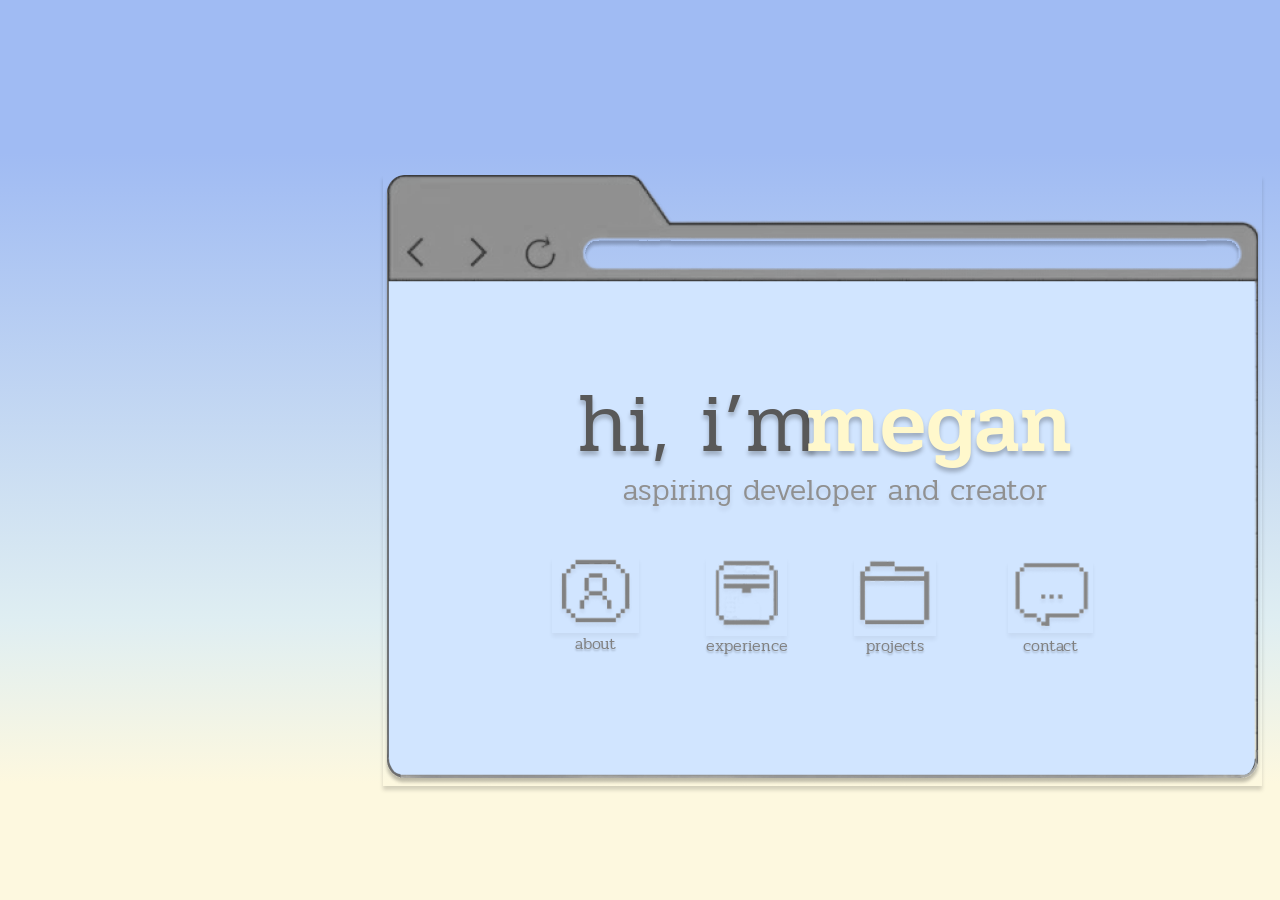
==== site.html @ e39d417e "basic homepage html and css" ====
<!DOCTYPE html> 
    <head>
        <meta charset="utf-8" />
        <meta name="viewport" content="width=device-width, initial-scale=1">
        <title>meg's space</title>
        <link rel="icon" href="yellow star.png">
        <link rel="stylesheet" href="styles.css">
        <link rel="preconnect" href="https://fonts.googleapis.com">
        <link href="https://fonts.googleapis.com/css2?family=Pridi:wght@300;500&display=swap" rel="stylesheet">
    </head>

    <body>
        <div style="width: 100%; height: 100%; position: relative; background: linear-gradient(180deg, #A0BBF3 17%, #DFEEF2 69%, #FDF8DF 87%); overflow: hidden">
        <img style="width: 879px; height: 611px; left: 383px; top: 175px; position: absolute; box-shadow: 0px 4px 4px rgba(0, 0, 0, 0.16)" src="folder background.png" />
        <div style="left: 577px; top: 383px; position: absolute"><span style="color: #595959; font-size: 85px; font-family: Pridi; font-weight: 300; line-height: 80px; word-wrap: break-word; text-shadow: 0px 4px 4px rgba(0, 0, 0, 0.25)">hi,</span><span style="color: #595959; font-size: 85px; font-family: Pridi; font-weight: 300; line-height: 80px; word-wrap: break-word; text-shadow: 0px 4px 4px rgba(0, 0, 0, 0.25)"> </span><span style="color: #595959; font-size: 85px; font-family: Pridi; font-weight: 300; line-height: 80px; word-wrap: break-word; text-shadow: 0px 4px 4px rgba(0, 0, 0, 0.25)">i’m </span></div>
        <div style="left: 806px; top: 383px; position: absolute; text-align: center; color: #FFF8CC; font-size: 85px; font-family: Pridi; font-weight: 500; line-height: 80px; word-wrap: break-word; text-shadow: 0px 4px 4px rgba(0, 0, 0, 0.25)">megan</div>
        <div style="left: 623px; top: 451px; position: absolute; color: #909090; font-size: 30px; font-family: Pridi; font-weight: 300; line-height: 80px; word-wrap: break-word; text-shadow: 0px 4px 4px rgba(0, 0, 0, 0.10)">aspiring developer and creator</div>
        <div style="left: 575px; top: 604px; position: absolute; color: #818181; font-size: 16px; font-family: Pridi; font-weight: 300; line-height: 80px; word-wrap: break-word; text-shadow: 0px 2px 2px rgba(0, 0, 0, 0.22)">about</div>
        <div style="left: 706px; top: 606px; position: absolute; color: #818181; font-size: 16px; font-family: Pridi; font-weight: 300; line-height: 80px; word-wrap: break-word; text-shadow: 0px 2px 2px rgba(0, 0, 0, 0.22)">experience</div>
        <div style="left: 866px; top: 606px; position: absolute; color: #818181; font-size: 16px; font-family: Pridi; font-weight: 300; line-height: 80px; word-wrap: break-word; text-shadow: 0px 2px 2px rgba(0, 0, 0, 0.22)">projects</div>
        <div style="left: 1023px; top: 606px; position: absolute; color: #818181; font-size: 16px; font-family: Pridi; font-weight: 300; line-height: 80px; word-wrap: break-word; text-shadow: 0px 2px 2px rgba(0, 0, 0, 0.22)">contact</div>
        <img style="width: 87px; height: 76px; left: 552px; top: 557px; position: absolute; box-shadow: 0px 4px 4px rgba(0, 0, 0, 0.05)" src="about me.png" />
        <img style="width: 81px; height: 79px; left: 706px; top: 557px; position: absolute; box-shadow: 0px 4px 4px rgba(0, 0, 0, 0.04)" src="experience.png" />
        <img style="width: 82px; height: 78px; left: 854px; top: 558px; position: absolute; box-shadow: 0px 4px 4px rgba(0, 0, 0, 0.05)" src="projects.png" />
        <img style="width: 85px; height: 72px; left: 1008px; top: 561px; position: absolute; box-shadow: 0px 4px 4px rgba(0, 0, 0, 0.05)" src="messaging.png" />
        </div>
    </body>

</html>
---- styles.css ----
html, body {
  margin: 0;
  height: 100%;
  background: linear-gradient(180deg, #A0BBF3 17.31%, #DFEEF2 69.23%, #FDF8DF 87.4%);
}
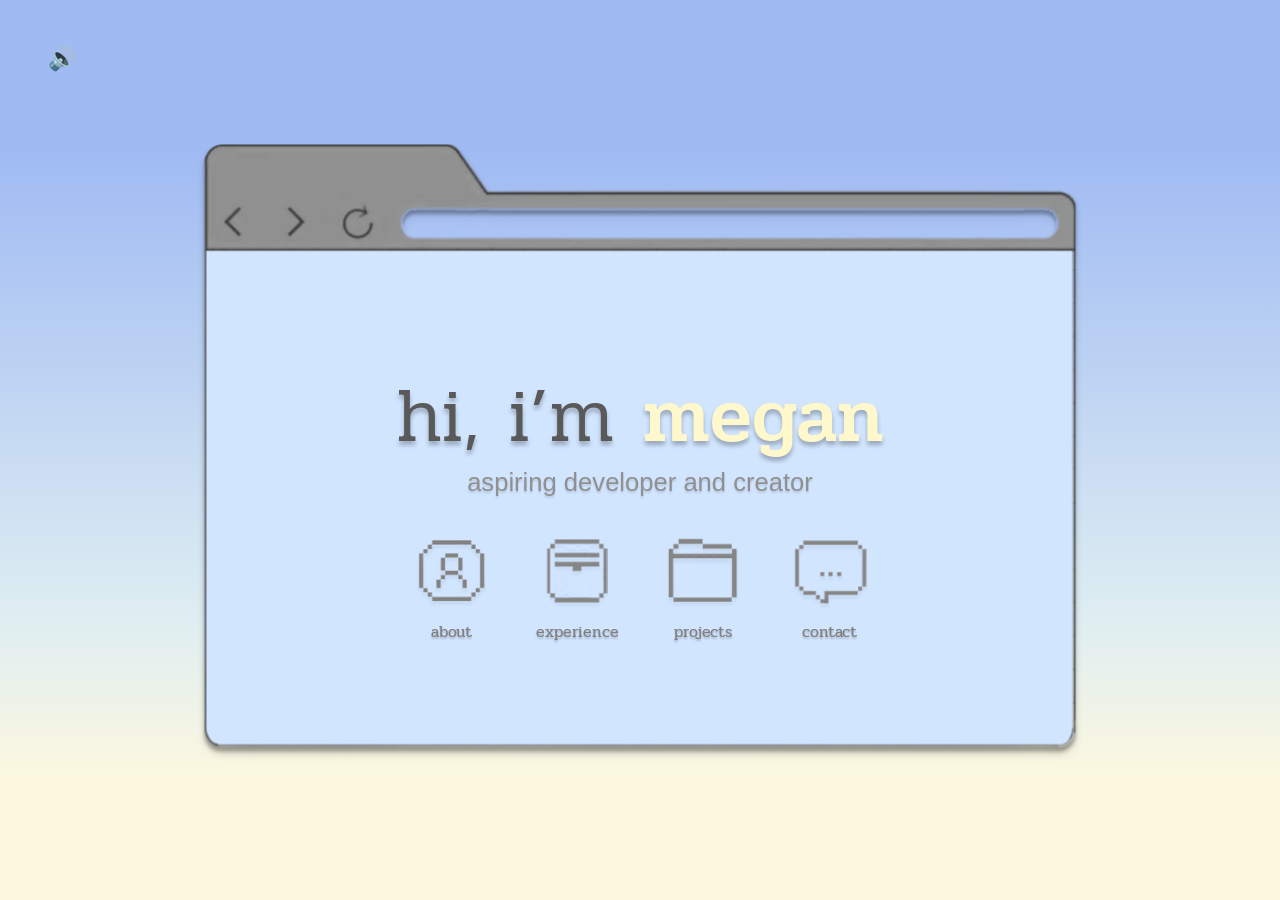
==== commit 7a146dfd: "added site functionality" ====
--- a/site.html
+++ b/site.html
@@ -1,29 +1,251 @@
-<!DOCTYPE html> 
+<!doctype html>
+<html lang="en">
     <head>
         <meta charset="utf-8" />
-        <meta name="viewport" content="width=device-width, initial-scale=1">
+        <meta name="viewport" content="width=device-width, initial-scale=1" />
         <title>meg's space</title>
-        <link rel="icon" href="yellow star.png">
-        <link rel="stylesheet" href="styles.css">
-        <link rel="preconnect" href="https://fonts.googleapis.com">
-        <link href="https://fonts.googleapis.com/css2?family=Pridi:wght@300;500&display=swap" rel="stylesheet">
+        <link rel="preconnect" href="https://fonts.googleapis.com" />
+        <link rel="preconnect" href="https://fonts.gstatic.com" crossorigin />
+        <link href="https://fonts.googleapis.com/css2?family=Pridi:wght@300;500&display=swap" rel="stylesheet" />
+        <link rel="stylesheet" href="styles.css" />
     </head>
-
     <body>
-        <div style="width: 100%; height: 100%; position: relative; background: linear-gradient(180deg, #A0BBF3 17%, #DFEEF2 69%, #FDF8DF 87%); overflow: hidden">
-        <img style="width: 879px; height: 611px; left: 383px; top: 175px; position: absolute; box-shadow: 0px 4px 4px rgba(0, 0, 0, 0.16)" src="folder background.png" />
-        <div style="left: 577px; top: 383px; position: absolute"><span style="color: #595959; font-size: 85px; font-family: Pridi; font-weight: 300; line-height: 80px; word-wrap: break-word; text-shadow: 0px 4px 4px rgba(0, 0, 0, 0.25)">hi,</span><span style="color: #595959; font-size: 85px; font-family: Pridi; font-weight: 300; line-height: 80px; word-wrap: break-word; text-shadow: 0px 4px 4px rgba(0, 0, 0, 0.25)"> </span><span style="color: #595959; font-size: 85px; font-family: Pridi; font-weight: 300; line-height: 80px; word-wrap: break-word; text-shadow: 0px 4px 4px rgba(0, 0, 0, 0.25)">i’m </span></div>
-        <div style="left: 806px; top: 383px; position: absolute; text-align: center; color: #FFF8CC; font-size: 85px; font-family: Pridi; font-weight: 500; line-height: 80px; word-wrap: break-word; text-shadow: 0px 4px 4px rgba(0, 0, 0, 0.25)">megan</div>
-        <div style="left: 623px; top: 451px; position: absolute; color: #909090; font-size: 30px; font-family: Pridi; font-weight: 300; line-height: 80px; word-wrap: break-word; text-shadow: 0px 4px 4px rgba(0, 0, 0, 0.10)">aspiring developer and creator</div>
-        <div style="left: 575px; top: 604px; position: absolute; color: #818181; font-size: 16px; font-family: Pridi; font-weight: 300; line-height: 80px; word-wrap: break-word; text-shadow: 0px 2px 2px rgba(0, 0, 0, 0.22)">about</div>
-        <div style="left: 706px; top: 606px; position: absolute; color: #818181; font-size: 16px; font-family: Pridi; font-weight: 300; line-height: 80px; word-wrap: break-word; text-shadow: 0px 2px 2px rgba(0, 0, 0, 0.22)">experience</div>
-        <div style="left: 866px; top: 606px; position: absolute; color: #818181; font-size: 16px; font-family: Pridi; font-weight: 300; line-height: 80px; word-wrap: break-word; text-shadow: 0px 2px 2px rgba(0, 0, 0, 0.22)">projects</div>
-        <div style="left: 1023px; top: 606px; position: absolute; color: #818181; font-size: 16px; font-family: Pridi; font-weight: 300; line-height: 80px; word-wrap: break-word; text-shadow: 0px 2px 2px rgba(0, 0, 0, 0.22)">contact</div>
-        <img style="width: 87px; height: 76px; left: 552px; top: 557px; position: absolute; box-shadow: 0px 4px 4px rgba(0, 0, 0, 0.05)" src="about me.png" />
-        <img style="width: 81px; height: 79px; left: 706px; top: 557px; position: absolute; box-shadow: 0px 4px 4px rgba(0, 0, 0, 0.04)" src="experience.png" />
-        <img style="width: 82px; height: 78px; left: 854px; top: 558px; position: absolute; box-shadow: 0px 4px 4px rgba(0, 0, 0, 0.05)" src="projects.png" />
-        <img style="width: 85px; height: 72px; left: 1008px; top: 561px; position: absolute; box-shadow: 0px 4px 4px rgba(0, 0, 0, 0.05)" src="messaging.png" />
-        </div>
+        <main class="desktop">
+            <button class="sound" id="sound" aria-label="Toggle sound">🔊</button>
+            <section class="home" aria-label="Welcome">
+                <img class="browser-frame" src="images/folder background.png" alt="" />
+                <div class="home-content">
+                    <h1>hi, i’m <em>megan</em></h1>
+                    <p>aspiring developer and creator</p>
+                    <nav class="launchers" aria-label="Portfolio sections">
+                        <button data-open="about">
+                            <img src="images/about me.png" alt="" />
+                            <span>about</span>
+                        </button>
+                        <button data-open="experience">
+                            <img src="images/experience.png" alt="" />
+                            <span>experience</span>
+                        </button>
+                        <button data-open="projects">
+                            <img src="images/projects.png" alt="" />
+                            <span>projects</span>
+                        </button>
+                        <button data-open="contact">
+                            <img src="images/messaging.png" alt="" />
+                            <span>contact</span>
+                        </button>
+                    </nav>
+                </div>
+            </section>
+            <section class="panel about" id="about">
+                <header data-drag>
+                    <span>about me</span>
+                    <button data-close="about" aria-label="Close about">×</button>
+                </header>
+                <div class="panel-content">
+                    <div class="profile">
+                        <div class="avatar">MC</div>
+                        <div>
+                            <h2>Megan Chau</h2>
+                            <p>Computer Science Student @ SFU</p>
+                        </div>
+                    </div>
+                    <p>
+                        Hi! I’m Megan, a third year student studying at Simon Fraser University. I have a passion for
+                        web design, game &amp; software development, and pretty much everything creative!
+                    </p>
+                    <hr />
+                    <h3>Technical Skills</h3>
+                    <p><b>Languages:</b> HTML, CSS, C, C++, Python, Java, TypeScript, LaTeX, RISC-V Assembly</p>
+                    <p>
+                        <b>Tools/Frameworks:</b> Git, GitHub, React, VS Code, IntelliJ, Microsoft Office, Expo, UML,
+                        Figma, Procreate, Clip Studio Paint, Blender, Wix
+                    </p>
+                    <hr />
+                    <h3>Other interests</h3>
+                    <p>I love…</p>
+                    <ul>
+                        <li>Drawing!</li>
+                        <li>Music! If I could have earbuds on all day I would</li>
+                        <li>Reading &amp; playing video games when I’m free!</li>
+                        <li>Seventeen &lt;3</li>
+                    </ul>
+                </div>
+            </section>
+            <section class="panel experience" id="experience">
+                <header data-drag>
+                    <span>experience</span><button data-close="experience" aria-label="Close experience">×</button>
+                </header>
+                <div class="panel-content">
+                    <h2>Work Experience</h2>
+                    <article>
+                        <div class="job-title">
+                            <i>▣</i>
+                            <div>
+                                <h3>Treasurer</h3>
+                                <span>Computing Science Student Society</span><small>May 2026 - Present</small>
+                            </div>
+                        </div>
+                        <ul>
+                            <li>Manage the finances of the CSSS, including subscriptions and revenue</li>
+                            <li>Maintain a financial record to ensure smooth daily operations</li>
+                            <li>Regularly report on the society’s financial state to members</li>
+                            <li>Work collaboratively with exec team to regulate operations</li>
+                        </ul>
+                    </article>
+                    <article>
+                        <div class="job-title">
+                            <i class="orange">🧋</i>
+                            <div>
+                                <h3>Cashier, Barista</h3>
+                                <span>CoCo Fresh Tea &amp; Juice</span><small>Oct 2025 - Present</small>
+                            </div>
+                        </div>
+                        <ul>
+                            <li>Communicate with customers in a fast-paced environment</li>
+                            <li>Manage multiple tasks while maintaining efficiency and attention to detail</li>
+                            <li>Collaborate with team members to keep operations running smoothly</li>
+                        </ul>
+                    </article>
+                    <article>
+                        <div class="job-title">
+                            <i class="purple">◩</i>
+                            <div>
+                                <h3>Ride Attendant</h3>
+                                <span>Pacific National Exhibition (PNE)</span><small>July - Sept 2025</small>
+                            </div>
+                        </div>
+                        <ul>
+                            <li>Ensured guest safety by following operational protocols</li>
+                            <li>Communicated clearly with guests and team members to resolve issues</li>
+                        </ul>
+                    </article>
+                </div>
+            </section>
+            <section class="panel projects" id="projects">
+                <header data-drag>
+                    <span>projects</span><button data-close="projects" aria-label="Close projects">×</button>
+                </header>
+                <div class="panel-content">
+                    <article class="project">
+                        <div class="project-image cat">🐱</div>
+                        <div>
+                            <h2>Meowmino’s Delivery</h2>
+                            <small>Java, Maven | Jan - Apr 2026</small>
+                            <p>
+                                A 2D arcade style game created for CMPT 276. Inspired by Omori and Stardew Valley, help
+                                the player deliver pizza while collecting points and avoiding obstacles.
+                            </p>
+                            <a href="#">github link</a>
+                        </div>
+                    </article>
+                    <article class="project reverse">
+                        <div class="project-image screen">▤</div>
+                        <div>
+                            <h2>Jobly</h2>
+                            <small>TypeScript, CSS | JourneyHacks 2026</small>
+                            <p>
+                                Jobly integrates Gemini AI to analyse user-uploaded resumes and generates suggestions
+                                based on job postings. I led the design and front-end development.
+                            </p>
+                            <a href="#">github link</a>
+                        </div>
+                    </article>
+                    <article class="project solo">
+                        <div>
+                            <h2>Tour Story</h2>
+                            <small>TypeScript | StormHacks 2025</small>
+                            <p>
+                                A mobile app that utilizes Gemini AI to analyse pictures of tourist attractions. A story
+                                is generated and returned to the user, with options to narrate and personalize the tour.
+                            </p>
+                            <a href="#">github link</a>
+                        </div>
+                    </article>
+                </div>
+            </section>
+            <section class="panel contact" id="contact">
+                <header data-drag>
+                    <span>contact</span><button data-close="contact" aria-label="Close contact">×</button>
+                </header>
+                <div class="panel-content">
+                    <div class="contacts">
+                        <a href="mailto:megan.chau0912@gmail.com"
+                            ><b>✉</b>email<small>megan.chau0912@gmail.com</small></a
+                        ><a href="https://github.com/aeernic"><b>◖◗</b>github<small>aeernic</small></a
+                        ><a href="#"><b>in</b>linkedin<small>megan chau</small></a
+                        ><a href="mailto:mhc23@sfu.ca"><b>✉</b>SFU email<small>mhc23@sfu.ca</small></a
+                        ><a href="tel:+16043191985"><b>⌕</b>phone<small>(604) 319-1985</small></a>
+                    </div>
+                    <p class="note">
+                        The easiest way to contact me is through my SFU email since I regularly check it for school. But
+                        any other ways work too, just can’t guarantee quick replies :D
+                    </p>
+                </div>
+            </section>
+            <nav class="taskbar" id="taskbar" aria-label="Open tabs"></nav>
+        </main>
+        <script>
+            const panels = [...document.querySelectorAll(".panel")];
+            let z = 10;
+            const front = (p) => (p.style.zIndex = ++z);
+            const taskbar = () => {
+                const bar = document.querySelector("#taskbar");
+                bar.innerHTML = "";
+                panels
+                    .filter((p) => p.classList.contains("open"))
+                    .forEach((p) => {
+                        const b = document.createElement("button");
+                        b.textContent = p.querySelector("header span").textContent;
+                        b.onclick = () => front(p);
+                        bar.append(b);
+                    });
+            };
+            document.querySelectorAll("[data-open]").forEach(
+                (b) =>
+                    (b.onclick = () => {
+                        const p = document.querySelector("#" + b.dataset.open);
+                        p.classList.add("open");
+                        front(p);
+                        taskbar();
+                    })
+            );
+            document.querySelectorAll("[data-close]").forEach(
+                (b) =>
+                    (b.onclick = () => {
+                        document.querySelector("#" + b.dataset.close).classList.remove("open");
+                        taskbar();
+                    })
+            );
+            panels.forEach((p) => {
+                p.addEventListener("pointerdown", () => front(p));
+                const h = p.querySelector("[data-drag]");
+                let sx,
+                    sy,
+                    ox,
+                    oy,
+                    drag = false;
+                h.addEventListener("pointerdown", (e) => {
+                    if (e.target.closest("button") || innerWidth < 721) return;
+                    drag = true;
+                    sx = e.clientX;
+                    sy = e.clientY;
+                    const r = p.getBoundingClientRect();
+                    ox = r.left;
+                    oy = r.top;
+                    h.setPointerCapture(e.pointerId);
+                    front(p);
+                });
+                h.addEventListener("pointermove", (e) => {
+                    if (!drag) return;
+                    p.style.left = Math.max(8, Math.min(innerWidth - p.offsetWidth - 8, ox + e.clientX - sx)) + "px";
+                    p.style.top = Math.max(8, Math.min(innerHeight - p.offsetHeight - 8, oy + e.clientY - sy)) + "px";
+                    p.style.right = "auto";
+                });
+                h.addEventListener("pointerup", () => (drag = false));
+            });
+            document.querySelector("#sound").onclick = (e) =>
+                (e.currentTarget.textContent = e.currentTarget.textContent === "🔊" ? "🔇" : "🔊");
+        </script>
     </body>
-
-</html>+</html>
--- a/styles.css
+++ b/styles.css
@@ -1,6 +1,514 @@
-html, body {
+:root {
+  --ink: #515151;
+  --blue: #c7ddfb
+}
+
+* {
+  box-sizing: border-box
+}
+
+html,
+body {
   margin: 0;
+  min-height: 100%;
+  font-family: Pridi, serif;
+  color: var(--ink)
+}
+
+body {
+  overflow: hidden
+}
+
+.desktop {
+  min-height: 100vh;
+  position: relative;
+  overflow: hidden;
+  background: linear-gradient(180deg, #a0bbf3 17%, #dfeef2 69%, #fdf8df 87%)
+}
+
+button {
+  font: inherit
+}
+
+.sound {
+  position: absolute;
+  z-index: 20;
+  top: 40px;
+  left: 42px;
+  border: 0;
+  background: none;
+  font-size: 23px;
+  cursor: pointer
+}
+
+.home {
+  position: absolute;
+  width: min(879px, calc(100vw - 40px));
+  aspect-ratio: 879/611;
+  top: 50%;
+  left: 50%;
+  transform: translate(-50%, -50%)
+}
+
+.browser-frame {
+  display: block;
+  width: 100%;
   height: 100%;
-  background: linear-gradient(180deg, #A0BBF3 17.31%, #DFEEF2 69.23%, #FDF8DF 87.4%);
-}
-
+  filter: drop-shadow(0 5px 3px #0003)
+}
+
+.home-content {
+  position: absolute;
+  inset: 30% 7% 10%;
+  display: flex;
+  flex-direction: column;
+  align-items: center;
+  justify-content: center
+}
+
+h1 {
+  margin: 0;
+  color: #595959;
+  font-size: clamp(3rem, 6vw, 5.3rem);
+  font-weight: 300;
+  line-height: 1;
+  text-shadow: 0 4px 4px #0004
+}
+
+h1 em {
+  font-style: normal;
+  font-weight: 500;
+  color: #fff8cc;
+  text-shadow: 0 4px 4px #0004
+}
+
+.home-content>p {
+  font-size: clamp(1.1rem, 2vw, 1.85rem);
+  margin: 14px 0 41px;
+  color: #909090;
+  line-height: 1;
+  text-shadow: 0 2px 2px #0002
+}
+
+.launchers {
+  display: flex;
+  gap: 42px;
+  align-items: start
+}
+
+.launchers button {
+  padding: 0;
+  border: 0;
+  background: none;
+  color: #818181;
+  cursor: pointer;
+  display: grid;
+  place-items: center;
+  gap: 5px;
+  font-size: 16px;
+  text-shadow: 0 2px 2px #0003;
+  transition: transform .2s
+}
+
+.launchers button:hover {
+  transform: translateY(-6px)
+}
+
+.launchers img {
+  width: 84px;
+  height: 78px;
+  object-fit: contain
+}
+
+.panel {
+  display: none;
+  position: absolute;
+  overflow: hidden;
+  background: #c7ddfb;
+  border: 2px solid #707174;
+  border-radius: 8px;
+  box-shadow: 0 4px 5px #0006
+}
+
+.panel.open {
+  display: block;
+  animation: show .2s ease-out
+}
+
+@keyframes show {
+  from {
+    opacity: 0;
+    transform: scale(.95)
+  }
+
+  to {
+    opacity: 1;
+    transform: scale(1)
+  }
+}
+
+.panel header {
+  height: 30px;
+  padding: 2px 11px;
+  display: flex;
+  align-items: center;
+  background: #a4a4a6;
+  border-bottom: 2px solid #666;
+  color: #fff;
+  font-size: 15px;
+  cursor: grab;
+  user-select: none
+}
+
+.panel header:active {
+  cursor: grabbing
+}
+
+.panel header button {
+  margin-left: auto;
+  background: none;
+  border: 0;
+  color: #6b6c6e;
+  font-size: 23px;
+  line-height: 1;
+  cursor: pointer
+}
+
+.panel-content {
+  height: calc(100% - 30px);
+  padding: 34px 43px;
+  overflow: auto
+}
+
+.about {
+  left: 4vw;
+  top: 5vh;
+  width: min(470px, calc(100vw - 34px));
+  height: min(698px, calc(100vh - 50px))
+}
+
+.experience {
+  left: 4vw;
+  top: 5vh;
+  width: min(665px, calc(100vw - 34px));
+  height: min(887px, calc(100vh - 50px))
+}
+
+.projects {
+  right: 4vw;
+  top: 5vh;
+  width: min(690px, calc(100vw - 34px));
+  height: min(1148px, calc(100vh - 50px))
+}
+
+.contact {
+  right: 5vw;
+  top: 5vh;
+  width: min(505px, calc(100vw - 34px));
+  height: min(350px, calc(100vh - 50px))
+}
+
+h2 {
+  font-size: 25px;
+  font-weight: 300;
+  line-height: 1.2;
+  margin: 0 0 14px
+}
+
+h3 {
+  font-size: 16px;
+  margin: 0;
+  font-family: Arial, sans-serif
+}
+
+p {
+  font-family: Arial, sans-serif;
+  font-size: 13px;
+  line-height: 1.7;
+  margin: 0 0 18px
+}
+
+hr {
+  border: 0;
+  border-top: 1px solid #a9c6ed;
+  margin: 36px -43px 28px
+}
+
+.profile {
+  display: flex;
+  gap: 20px;
+  align-items: center;
+  justify-content: center;
+  margin-bottom: 25px
+}
+
+.avatar {
+  width: 91px;
+  height: 91px;
+  border-radius: 50%;
+  display: grid;
+  place-items: center;
+  background: linear-gradient(135deg, #f7fbff, #7aa3b4);
+  border: 4px solid #eef7ff;
+  font-family: Arial, sans-serif;
+  font-weight: bold;
+  font-size: 27px;
+  color: #fff
+}
+
+.profile h2 {
+  margin: 0;
+  font-size: 29px
+}
+
+.profile p {
+  margin: 0;
+  color: #72829b;
+  font-size: 12px
+}
+
+ul {
+  font-family: Arial, sans-serif;
+  font-size: 13px;
+  line-height: 2;
+  margin: 7px 0;
+  padding-left: 20px
+}
+
+.panel article {
+  padding: 14px 0 26px;
+  border-bottom: 1px solid #a9c6ed;
+  margin-bottom: 20px
+}
+
+.panel article:last-child {
+  border: 0
+}
+
+.job-title {
+  display: flex;
+  gap: 20px;
+  align-items: center;
+  font-family: Arial, sans-serif
+}
+
+.job-title i {
+  font-style: normal;
+  width: 62px;
+  height: 62px;
+  display: grid;
+  place-items: center;
+  font-size: 31px;
+  background: white;
+  border-radius: 5px
+}
+
+.job-title i.orange {
+  background: #ff8805
+}
+
+.job-title i.purple {
+  background: #4a259d;
+  color: white
+}
+
+.job-title span {
+  display: block
+}
+
+.job-title small,
+.project small {
+  color: #5e80b8;
+  font-family: Arial, sans-serif
+}
+
+.project {
+  display: grid;
+  grid-template-columns: 1fr 1fr;
+  gap: 28px;
+  align-items: start
+}
+
+.project.solo {
+  display: block
+}
+
+.project-image {
+  width: 100%;
+  aspect-ratio: 1.32;
+  display: grid;
+  place-items: center;
+  border-radius: 14px;
+  border: 2px solid #6e7180;
+  font-size: 68px
+}
+
+.cat {
+  background: linear-gradient(135deg, #955f3e, #f2aa62 55%, #4f4d48)
+}
+
+.screen {
+  background: linear-gradient(135deg, #fff, #e2effc);
+  font-size: 58px
+}
+
+.project p {
+  margin: 9px 0
+}
+
+.project a {
+  background: #7e9dcf;
+  border-radius: 5px;
+  color: #fff;
+  text-decoration: none;
+  padding: 7px 30px;
+  font-family: Arial, sans-serif;
+  font-size: 13px;
+  display: inline-block
+}
+
+.contacts {
+  display: grid;
+  grid-template-columns: repeat(3, 1fr);
+  gap: 22px 10px;
+  text-align: center
+}
+
+.contacts a {
+  text-decoration: none;
+  color: #617289;
+  font-family: Arial, sans-serif;
+  font-size: 13px
+}
+
+.contacts b {
+  width: 55px;
+  height: 55px;
+  border-radius: 50%;
+  background: #5d7bb0;
+  color: #d2e5ff;
+  font-size: 31px;
+  display: grid;
+  place-items: center;
+  margin: auto auto 3px
+}
+
+.contacts small {
+  display: block;
+  font-size: 10px;
+  color: #72829b
+}
+
+.note {
+  text-align: center;
+  font-size: 11px;
+  margin-top: 29px
+}
+
+.taskbar {
+  display: none
+}
+
+@media(max-width:720px) {
+  body {
+    overflow: auto
+  }
+
+  .desktop {
+    min-height: 100dvh;
+    overflow: auto;
+    padding: 42px 12px 76px
+  }
+
+  .home {
+    position: relative;
+    width: 100%;
+    left: auto;
+    top: auto;
+    transform: none
+  }
+
+  .sound {
+    top: 3px;
+    left: 4px
+  }
+
+  .home-content {
+    inset: 28% 5% 7%
+  }
+
+  h1 {
+    font-size: clamp(2.1rem, 9vw, 3.2rem)
+  }
+
+  .home-content>p {
+    font-size: .94rem;
+    margin: 10px 0 23px
+  }
+
+  .launchers {
+    width: 100%;
+    gap: 3px;
+    justify-content: space-around
+  }
+
+  .launchers img {
+    width: 47px;
+    height: 44px
+  }
+
+  .launchers button {
+    font-size: 11px
+  }
+
+  .panel {
+    position: fixed !important;
+    left: 12px !important;
+    right: 12px !important;
+    top: 46px !important;
+    width: calc(100vw - 24px) !important;
+    height: calc(100dvh - 118px) !important;
+    max-height: none
+  }
+
+  .panel-content {
+    padding: 24px 20px
+  }
+
+  hr {
+    margin-left: -20px;
+    margin-right: -20px
+  }
+
+  .project {
+    grid-template-columns: 1fr
+  }
+
+  .contacts {
+    grid-template-columns: repeat(2, 1fr)
+  }
+
+  .taskbar {
+    display: flex;
+    position: fixed;
+    z-index: 40;
+    left: 0;
+    right: 0;
+    bottom: 0;
+    min-height: 62px;
+    padding: 8px;
+    gap: 6px;
+    background: #343b45;
+    overflow: auto
+  }
+
+  .taskbar button {
+    background: #bfd7fa;
+    border: 1px solid #7a8da9;
+    border-radius: 4px;
+    white-space: nowrap;
+    color: #465a72;
+    padding: 7px 10px;
+    font-size: 12px
+  }
+}
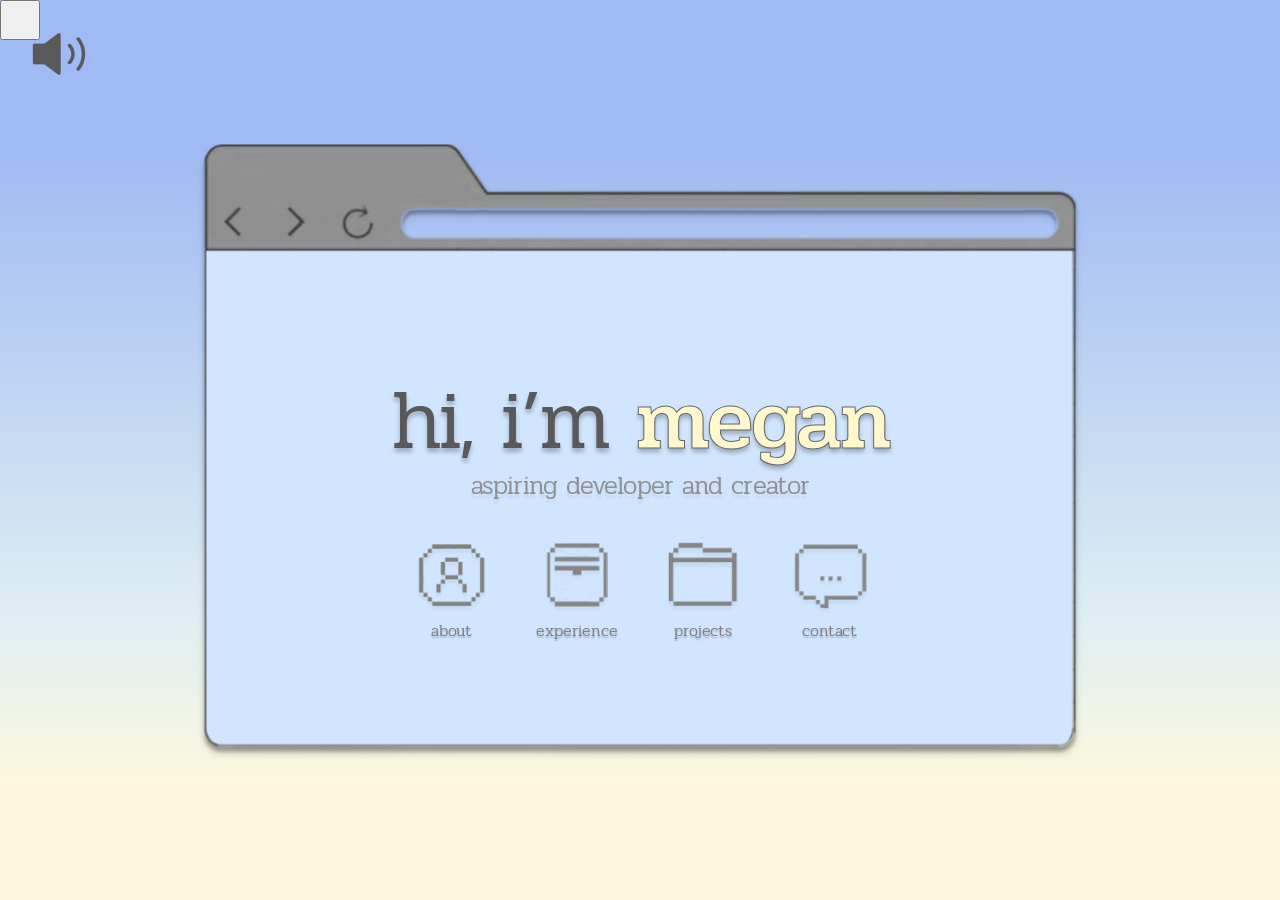
==== commit 5a719d00: "minor fixes in landing page appearance" ====
--- a/site.html
+++ b/site.html
@@ -11,7 +11,7 @@
     </head>
     <body>
         <main class="desktop">
-            <button class="sound" id="sound" aria-label="Toggle sound">🔊</button>
+            <button class="sound" id="sound" aria-label="Toggle sound"><img src="images/volume.png" alt="" /></button>
             <section class="home" aria-label="Welcome">
                 <img class="browser-frame" src="images/folder background.png" alt="" />
                 <div class="home-content">
--- a/styles.css
+++ b/styles.css
@@ -31,14 +31,9 @@
 }
 
 .sound {
-  position: absolute;
-  z-index: 20;
-  top: 40px;
-  left: 42px;
-  border: 0;
-  background: none;
-  font-size: 23px;
-  cursor: pointer
+    width: 40px;
+    height: 40px;
+    aspect-ratio: 1/1;
 }
 
 .home {
@@ -70,24 +65,42 @@
   margin: 0;
   color: #595959;
   font-size: clamp(3rem, 6vw, 5.3rem);
-  font-weight: 300;
-  line-height: 1;
-  text-shadow: 0 4px 4px #0004
+  text-shadow: 0 4px 4px #0004;
+    text-shadow: 0 4px 4px rgba(0, 0, 0, 0.25);
+    font-family: Pridi;
+    font-size: 85px;
+    font-style: normal;
+    font-weight: 300;
+    line-height: 80px; /* 94.118% */
+    letter-spacing: -3.4px;
+  
 }
 
 h1 em {
-  font-style: normal;
-  font-weight: 500;
-  color: #fff8cc;
-  text-shadow: 0 4px 4px #0004
+  color: #FFF8CC;
+text-align: center;
+text-shadow: 0 4px 4px rgba(0, 0, 0, 0.25);
+-webkit-text-stroke-width: 1px;
+-webkit-text-stroke-color: #636566;
+font-family: Pridi;
+font-size: 85px;
+font-style: normal;
+font-weight: 500;
+line-height: 80px; /* 94.118% */
+letter-spacing: -2.55px;
 }
 
 .home-content>p {
-  font-size: clamp(1.1rem, 2vw, 1.85rem);
+  font-size: clamp(1.5rem, 2vw, 1.85rem);
   margin: 14px 0 41px;
   color: #909090;
   line-height: 1;
-  text-shadow: 0 2px 2px #0002
+text-shadow: 0 4px 2.5px rgba(0, 0, 0, 0.06);
+      font-family: Pridi;
+  letter-spacing: -0.9px;
+font-family: Pridi;
+font-style: normal;
+font-weight: 300;
 }
 
 .launchers {
@@ -104,10 +117,10 @@
   cursor: pointer;
   display: grid;
   place-items: center;
-  gap: 5px;
   font-size: 16px;
-  text-shadow: 0 2px 2px #0003;
-  transition: transform .2s
+  font-weight: 300;
+text-shadow: 0 2px 1.6px rgba(0, 0, 0, 0.22);
+  transition: transform .2s;
 }
 
 .launchers button:hover {
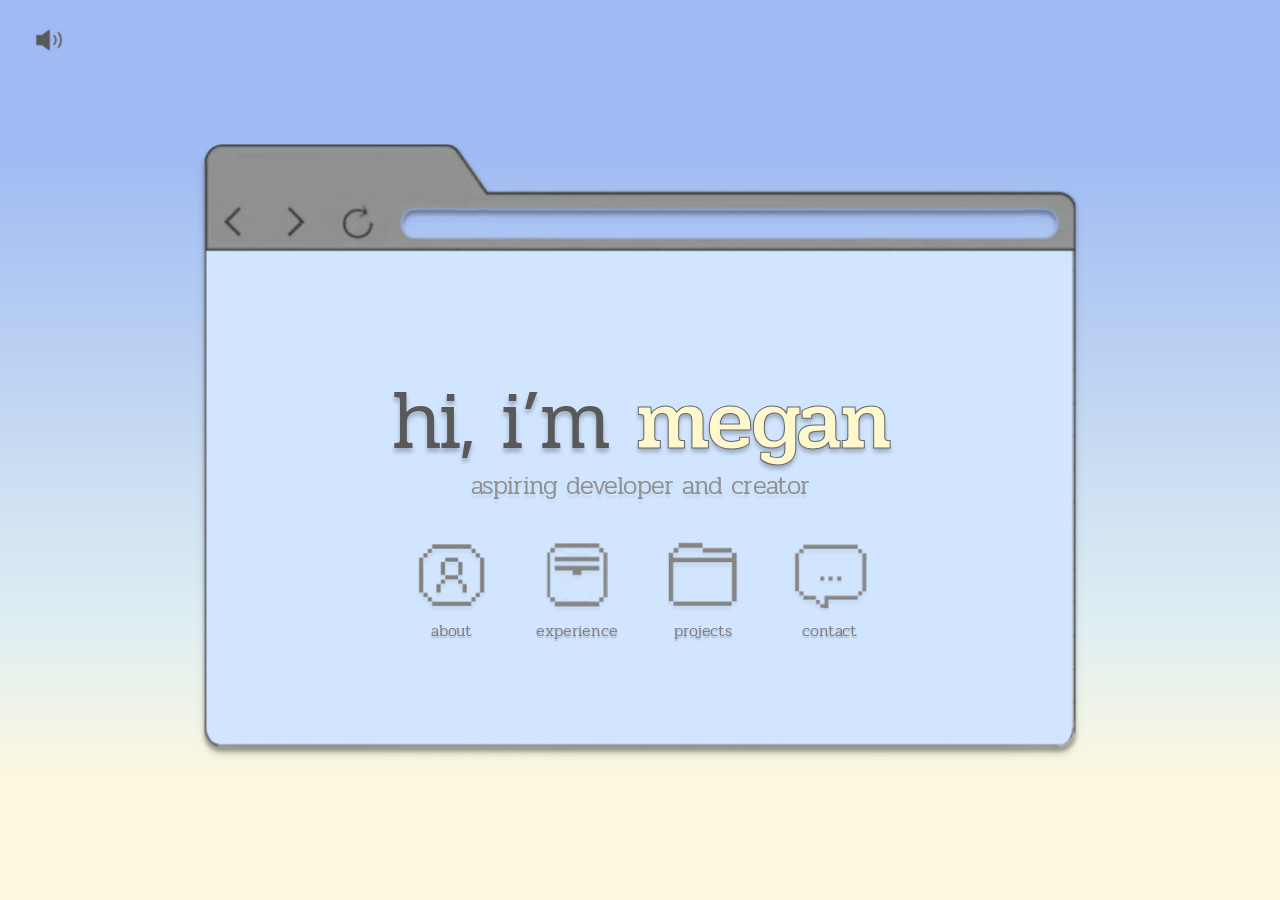
==== commit 8c19718d: "volume button fixed" ====
--- a/site.html
+++ b/site.html
@@ -6,7 +6,7 @@
         <title>meg's space</title>
         <link rel="preconnect" href="https://fonts.googleapis.com" />
         <link rel="preconnect" href="https://fonts.gstatic.com" crossorigin />
-        <link href="https://fonts.googleapis.com/css2?family=Pridi:wght@300;500&display=swap" rel="stylesheet" />
+        <link href="https://fonts.googleapis.com/css2?family=Plus+Jakarta+Sans:wght@400;500;600;700&family=Pridi:wght@300;500&display=swap" rel="stylesheet" />
         <link rel="stylesheet" href="styles.css" />
     </head>
     <body>
@@ -44,15 +44,14 @@
                 </header>
                 <div class="panel-content">
                     <div class="profile">
-                        <div class="avatar">MC</div>
-                        <div>
+                    <img class="avatar" src="images/profile picture.png" alt="Megan Chau">                        <div>
                             <h2>Megan Chau</h2>
                             <p>Computer Science Student @ SFU</p>
                         </div>
                     </div>
                     <p>
                         Hi! I’m Megan, a third year student studying at Simon Fraser University. I have a passion for
-                        web design, game &amp; software development, and pretty much everything creative!
+                        UI/UX, web design, game &amp; software development -- pretty much everything creative!
                     </p>
                     <hr />
                     <h3>Technical Skills</h3>
@@ -80,8 +79,7 @@
                     <h2>Work Experience</h2>
                     <article>
                         <div class="job-title">
-                            <i>▣</i>
-                            <div>
+                            <img class="work-image" src="images/CSSS logo.jpg" alt="CSSS Logo">                            <div>
                                 <h3>Treasurer</h3>
                                 <span>Computing Science Student Society</span><small>May 2026 - Present</small>
                             </div>
@@ -95,7 +93,7 @@
                     </article>
                     <article>
                         <div class="job-title">
-                            <i class="orange">🧋</i>
+                            <img class="work-image" src="images/CoCo logo.jpg" alt="CoCo Logo">
                             <div>
                                 <h3>Cashier, Barista</h3>
                                 <span>CoCo Fresh Tea &amp; Juice</span><small>Oct 2025 - Present</small>
@@ -109,7 +107,7 @@
                     </article>
                     <article>
                         <div class="job-title">
-                            <i class="purple">◩</i>
+                            <img class="work-image" src="images/PNE logo.jpg" alt="PNE Logo">
                             <div>
                                 <h3>Ride Attendant</h3>
                                 <span>Pacific National Exhibition (PNE)</span><small>July - Sept 2025</small>
@@ -128,19 +126,18 @@
                 </header>
                 <div class="panel-content">
                     <article class="project">
-                        <div class="project-image cat">🐱</div>
+                        <img class="project-image" src="images/meowmino's trailer.png" alt="Screenshot of Meowmino’s Delivery">
                         <div>
                             <h2>Meowmino’s Delivery</h2>
                             <small>Java, Maven | Jan - Apr 2026</small>
                             <p>
-                                A 2D arcade style game created for CMPT 276. Inspired by Omori and Stardew Valley, help
-                                the player deliver pizza while collecting points and avoiding obstacles.
+                                A 2D arcade style game, Meowmino’s Delivery is a maze-like game where the player delivers pizza to houses, while collecting points scattered across the map, all while avoiding obstacles.
                             </p>
-                            <a href="#">github link</a>
+                            <a href="https://github.com/aerennic/meowminos-delivery" target="_blank">github link</a>
                         </div>
                     </article>
                     <article class="project reverse">
-                        <div class="project-image screen">▤</div>
+                        <img class="project-image" src="images/jobly site.png" alt="Screenshot of Jobly">
                         <div>
                             <h2>Jobly</h2>
                             <small>TypeScript, CSS | JourneyHacks 2026</small>
@@ -148,18 +145,17 @@
                                 Jobly integrates Gemini AI to analyse user-uploaded resumes and generates suggestions
                                 based on job postings. I led the design and front-end development.
                             </p>
-                            <a href="#">github link</a>
-                        </div>
-                    </article>
-                    <article class="project solo">
+                            <a href="https://github.com/JourneyHacks2026/jobly-website" target="_blank">github link</a>
+                        </div>
+                    </article>
+                    <article class="project solo">                        
                         <div>
                             <h2>Tour Story</h2>
                             <small>TypeScript | StormHacks 2025</small>
                             <p>
-                                A mobile app that utilizes Gemini AI to analyse pictures of tourist attractions. A story
-                                is generated and returned to the user, with options to narrate and personalize the tour.
+                                Tour Story is a mobile application that utilizes Gemini AI to analyse user-uploaded pictures of a tourist attraction. A story will be generated, returned and shown the user, with options to narrate and personalize the tour. I collaborated in a four person team to design and prototype this mobile app using Expo. I spent a majority of my time working on the game UI and connecting everything to the back-end.
                             </p>
-                            <a href="#">github link</a>
+                            <a href="https://github.com/ilia-mosaddegh/storm-hacks" target="_blank">github link</a>
                         </div>
                     </article>
                 </div>
@@ -170,12 +166,11 @@
                 </header>
                 <div class="panel-content">
                     <div class="contacts">
-                        <a href="mailto:megan.chau0912@gmail.com"
-                            ><b>✉</b>email<small>megan.chau0912@gmail.com</small></a
-                        ><a href="https://github.com/aeernic"><b>◖◗</b>github<small>aeernic</small></a
-                        ><a href="#"><b>in</b>linkedin<small>megan chau</small></a
-                        ><a href="mailto:mhc23@sfu.ca"><b>✉</b>SFU email<small>mhc23@sfu.ca</small></a
-                        ><a href="tel:+16043191985"><b>⌕</b>phone<small>(604) 319-1985</small></a>
+                        <a href="mailto:meganchau0912@gmail.com"><b>✉</b>email<small>meganchau0912@gmail.com</small></a>
+                        <a href="https://github.com/aerennic"><b>◖◗</b>github<small>aerennic</small></a>
+                        <a href="https://linkedin.com/in/megan-chau05"><b>in</b>linkedin<small>megan chau</small></a>
+                        <a href="mailto:mhc23@sfu.ca"><b>✉</b>SFU email<small>mhc23@sfu.ca</small></a>
+                        <a href="tel:+16043199085"><b>⌕</b>phone<small>(604) 319-9085</small></a>
                     </div>
                     <p class="note">
                         The easiest way to contact me is through my SFU email since I regularly check it for school. But
@@ -244,8 +239,14 @@
                 });
                 h.addEventListener("pointerup", () => (drag = false));
             });
-            document.querySelector("#sound").onclick = (e) =>
-                (e.currentTarget.textContent = e.currentTarget.textContent === "🔊" ? "🔇" : "🔊");
+            const soundButton = document.querySelector("#sound");
+            const soundIcon = soundButton.querySelector("img");
+            let soundIsOn = true;
+            soundButton.onclick = () => {
+                soundIsOn = !soundIsOn;
+                soundIcon.src = soundIsOn ? "images/volume.png" : "images/volume off.png";
+                soundButton.setAttribute("aria-label", soundIsOn ? "Turn sound off" : "Turn sound on");
+            };
         </script>
     </body>
 </html>
--- a/styles.css
+++ b/styles.css
@@ -31,11 +31,24 @@
 }
 
 .sound {
-    width: 40px;
-    height: 40px;
-    aspect-ratio: 1/1;
-}
-
+    position: absolute;
+    top: 15px;
+    left: 24px;
+    width: 50px;
+    height: 50px;
+    border: none;
+    background: transparent;
+    padding: 0;
+    cursor: pointer;
+    z-index: 5;
+}
+
+.sound img {
+    width: 100%;
+    height: 100%;
+    object-fit: contain;
+    display: block;
+}
 .home {
   position: absolute;
   width: min(879px, calc(100vw - 40px));
@@ -49,7 +62,7 @@
   display: block;
   width: 100%;
   height: 100%;
-  filter: drop-shadow(0 5px 3px #0003)
+  filter: drop-shadow(0 5px 3px #0003);
 }
 
 .home-content {
@@ -137,10 +150,11 @@
   display: none;
   position: absolute;
   overflow: hidden;
-  background: #c7ddfb;
+    background: linear-gradient(180deg, #D1E5FF 0%, #cbdffc 100%);
   border: 2px solid #707174;
   border-radius: 8px;
-  box-shadow: 0 4px 5px #0006
+  box-shadow: 0 4px 5px #0006;
+  font-family: "Plus Jakarta Sans", serif;
 }
 
 .panel.open {
@@ -167,10 +181,11 @@
   align-items: center;
   background: #a4a4a6;
   border-bottom: 2px solid #666;
-  color: #fff;
+  color: #FFF;
   font-size: 15px;
   cursor: grab;
-  user-select: none
+  user-select: none;
+  font-family: "Plus Jakarta Sans";
 }
 
 .panel header:active {
@@ -196,7 +211,7 @@
 .about {
   left: 4vw;
   top: 5vh;
-  width: min(470px, calc(100vw - 34px));
+  width: min(550px, calc(100vw - 34px));
   height: min(698px, calc(100vh - 50px))
 }
 
@@ -204,21 +219,21 @@
   left: 4vw;
   top: 5vh;
   width: min(665px, calc(100vw - 34px));
-  height: min(887px, calc(100vh - 50px))
+  height: min(1050px, calc(100vh - 50px))
 }
 
 .projects {
   right: 4vw;
   top: 5vh;
-  width: min(690px, calc(100vw - 34px));
-  height: min(1148px, calc(100vh - 50px))
+  width: min(650px, calc(100vw - 34px));
+  height: min(1000px, calc(100vh - 50px))
 }
 
 .contact {
   right: 5vw;
   top: 5vh;
   width: min(505px, calc(100vw - 34px));
-  height: min(350px, calc(100vh - 50px))
+  height: min(450px, calc(100vh - 50px))
 }
 
 h2 {
@@ -231,12 +246,12 @@
 h3 {
   font-size: 16px;
   margin: 0;
-  font-family: Arial, sans-serif
+  font-family: "Plus Jakarta Sans", sans-serif
 }
 
 p {
-  font-family: Arial, sans-serif;
-  font-size: 13px;
+  font-family: "Plus Jakarta Sans", sans-serif;
+  font-size: 14px;
   line-height: 1.7;
   margin: 0 0 18px
 }
@@ -256,17 +271,12 @@
 }
 
 .avatar {
-  width: 91px;
-  height: 91px;
+  width: 95px;
+  height: 95px;
   border-radius: 50%;
   display: grid;
-  place-items: center;
   background: linear-gradient(135deg, #f7fbff, #7aa3b4);
-  border: 4px solid #eef7ff;
-  font-family: Arial, sans-serif;
-  font-weight: bold;
-  font-size: 27px;
-  color: #fff
+  border: 1px solid #eef7ff;
 }
 
 .profile h2 {
@@ -277,12 +287,12 @@
 .profile p {
   margin: 0;
   color: #72829b;
-  font-size: 12px
+  font-size: 14px
 }
 
 ul {
-  font-family: Arial, sans-serif;
-  font-size: 13px;
+  font-family: "Plus Jakarta Sans", sans-serif;
+  font-size: 15px;
   line-height: 2;
   margin: 7px 0;
   padding-left: 20px
@@ -300,18 +310,17 @@
 
 .job-title {
   display: flex;
-  gap: 20px;
+  gap: 25px;
   align-items: center;
-  font-family: Arial, sans-serif
-}
-
-.job-title i {
+}
+
+.job-title img {
   font-style: normal;
   width: 62px;
   height: 62px;
   display: grid;
   place-items: center;
-  font-size: 31px;
+  font-size: 40px;
   background: white;
   border-radius: 5px
 }
@@ -332,7 +341,7 @@
 .job-title small,
 .project small {
   color: #5e80b8;
-  font-family: Arial, sans-serif
+  font-family: "Plus Jakarta Sans", sans-serif
 }
 
 .project {
@@ -391,7 +400,7 @@
   text-decoration: none;
   color: #617289;
   font-family: Arial, sans-serif;
-  font-size: 13px
+  font-size: 20px
 }
 
 .contacts b {
@@ -400,7 +409,7 @@
   border-radius: 50%;
   background: #5d7bb0;
   color: #d2e5ff;
-  font-size: 31px;
+  font-size: 40px;
   display: grid;
   place-items: center;
   margin: auto auto 3px
@@ -408,7 +417,7 @@
 
 .contacts small {
   display: block;
-  font-size: 10px;
+  font-size: 15px;
   color: #72829b
 }
 
@@ -441,11 +450,6 @@
     transform: none
   }
 
-  .sound {
-    top: 3px;
-    left: 4px
-  }
-
   .home-content {
     inset: 28% 5% 7%
   }
@@ -479,7 +483,7 @@
     left: 12px !important;
     right: 12px !important;
     top: 46px !important;
-    width: calc(100vw - 24px) !important;
+    width: calc(100vw - 20px) !important;
     height: calc(100dvh - 118px) !important;
     max-height: none
   }
@@ -524,4 +528,57 @@
     padding: 7px 10px;
     font-size: 12px
   }
-}+}
+
+/* Experience panel: match the Figma typeface, inset content, and list spacing. */
+.experience .panel-content,
+.experience .panel-content * { font-family: "Plus Jakarta Sans", sans-serif; }
+.experience h2 { margin: 0 0 45px 34px; font-size: 30px; font-weight: 400; letter-spacing: -1.2px; }
+.experience .job-title,
+.experience ul { margin-left: 34px; }
+.experience .job-title { gap: 34px; }
+.experience .job-title img { width: 77px; height: 77px; object-fit: contain; }
+.experience h3 { font-size: 17px; font-weight: 700; }
+.experience .job-title span { font-size: 16px; font-weight: 400; }
+.experience .job-title small { display: block; margin-top: 2px; font-size: 13px; font-weight: 400; color: #5f7aa9; }
+.experience ul { font-size: 15px; line-height: 2.15; }
+.experience article { padding: 0 0 37px; margin: 0 0 32px; }
+.experience .panel-content > article:last-child { margin-bottom: 0; }
+@media(max-width:720px) {
+  .experience h2, .experience .job-title, .experience ul { margin-left: 0; }
+  .experience h2 { font-size: 26px; margin-bottom: 30px; }
+  .experience ul { font-size: 13px; }
+}
+
+/* Contact panel: reproduce the centred 3-then-2 icon layout from Figma. */
+.contact .panel-content,
+.contact .panel-content * { font-family: "Plus Jakarta Sans", sans-serif; }
+.contact .panel-content { padding: 55px 60px 24px; }
+.contact .contacts {
+  display: grid;
+  grid-template-columns: repeat(6, 1fr);
+  gap: 25px 0;
+  padding: 0;
+}
+.contact .contacts a { grid-column: span 2; color: #595959; font-size: 16px; font-weight: 400; }
+.contact .contacts a:nth-child(4) { grid-column: 2 / span 2; }
+.contact .contacts a:nth-child(5) { grid-column: 4 / span 2; }
+.contact .contacts b {
+  width: 65px;
+  height: 65px;
+  margin: 0 auto 5px;
+  background: #5f7aa9;
+  color: #d8e7fc;
+  font-size: 35px;
+}
+.contact .contacts small { margin-top: 1px; color: #7da2b9; font-size: 11px; }
+.contact .note { max-width: 540px; margin: 37px auto 0; color: #66788d; font-size: 13px; line-height: 1.7; }
+@media(max-width:720px) {
+  .contact .panel-content { padding: 34px 20px 20px; }
+  .contact .contacts { grid-template-columns: repeat(2, 1fr); gap: 22px 10px; }
+  .contact .contacts a,
+  .contact .contacts a:nth-child(4),
+  .contact .contacts a:nth-child(5) { grid-column: auto; }
+  .contact .contacts b { width: 55px; height: 55px; font-size: 35px; }
+  .contact .note { margin-top: 27px; }
+}
